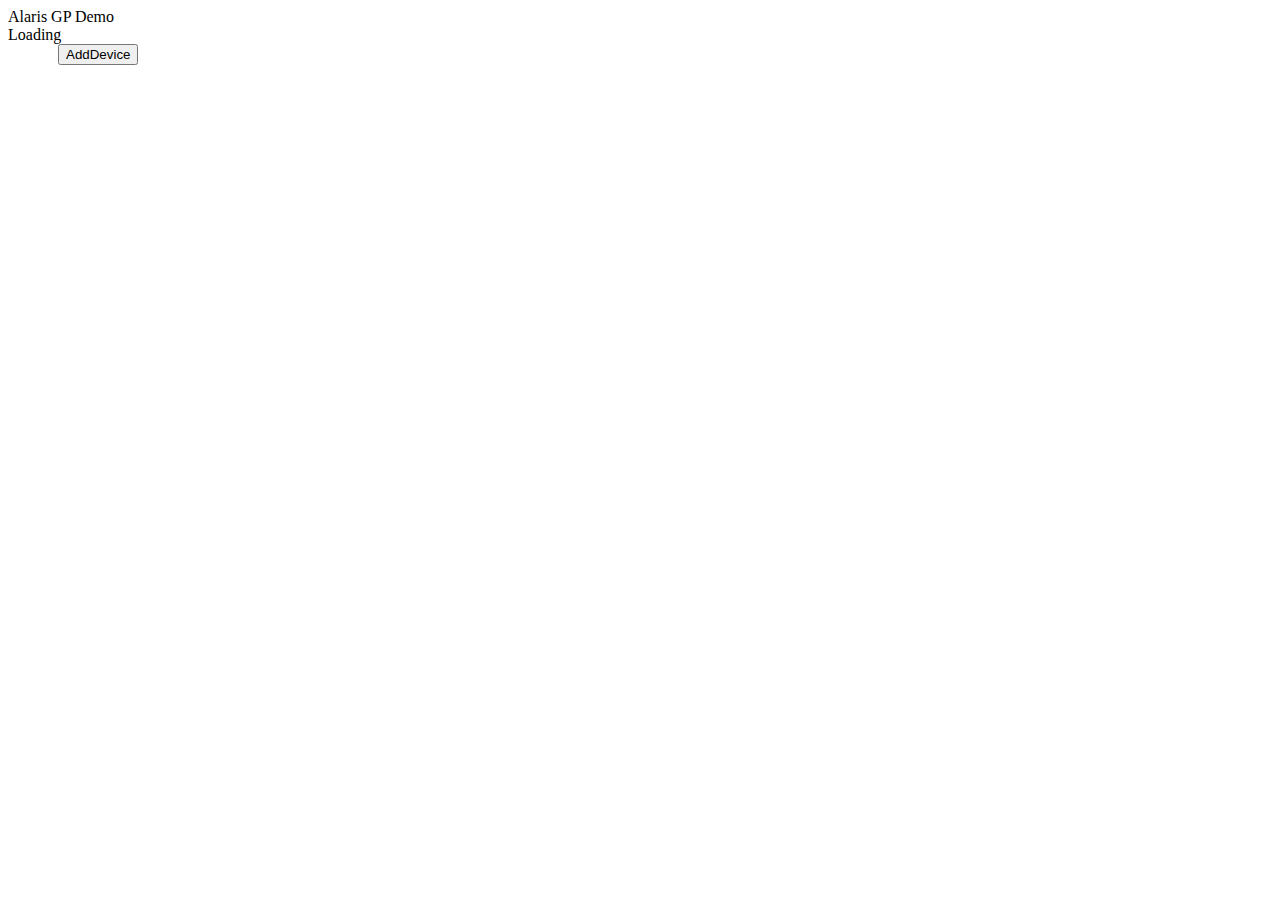
==== examples/demos/AlarisGP/index.html @ bced6254 "ok" ====
<!DOCTYPE html>
<html>
    <head>
        <meta charset="utf-8">
        <meta http-equiv="X-UA-Compatible" content="IE=edge,chrome=1">
        <title></title>
        <meta name="description" content="">
        <meta name="viewport" content="width=device-width">
        
        <link href="../../client/lib/bootstrap/css/bootstrap.min.css" rel="stylesheet" media="screen">
        <link href="../../client/app/plugins/graphbuilder/graph.css" rel="stylesheet" type="text/css"/>
        <link href="../../client/css/style.css" rel="stylesheet" type="text/css"/>
        <style>
            area {
                cursor:pointer;
            }
            div#content {
                margin-left: auto;
                margin-right: auto;
            }
        </style>
    </head>
    <body>
        <div id="content" class="content" style="display:none;"></div>
        <div id="splash" class="demo-splash">
            <div class="loader">
                <div class="version">Alaris GP Demo</div>
                <div class="bar">Loading<div></div><div></div><div></div><div></div></div>
            </div>
        </div>
        <map name="prototypeMap" id="prototypeMap">
<!--
	    <area class="topline" shape="rect" coords="94,110,210,138">
	    <area class="fndisp1" shape="rect" coords="92,217,135,230">
	    <area class="fndisp2" shape="rect" coords="134,217,177,230">
	    <area class="fndisp3" shape="rect" coords="177,217,217,230">
        <area class="middisp_drate" shape="rect" coords="92,142,212,214">
-->
<!--	    <area class="middisp" shape="rect" coords="92,142,212,214">-->
		<area class="btn_fup" shape="rect" coords="91,265,121,294" href="#!">
		<area class="btn_sup" shape="rect" coords="121,267,151,293" href="#!">
		<area class="btn_sdown" shape="rect" coords="158,265,187,291" href="#!">
		<area class="btn_fdown" shape="rect" coords="186,265,217,292" href="#!">
	    <area class="btn_key1" shape="rect" coords="95,234,136,259" href="#!">
	    <area class="btn_key2" shape="rect" coords="136,232,172,260" href="#!">
	    <area class="btn_key3" shape="rect" coords="172,229,218,258" href="#!">
	    <area class="btn_run" shape="rect" coords="89,299,128,324" href="#!">
	    <area class="btn_pause" shape="rect" coords="88,324,128,352" href="#!">
	    <area class="btn_query" shape="rect" coords="136,325,171,351" href="#!">
	    <area class="btn_on" shape="rect" coords="149,347,192,373" href="#!">
        </map>
        <input type="button" class="btnAddDevice" value="AddDevice" style="margin-left: 50px;;"/><br/>
        <script type="application/javascript" src="../../client/lib/promise-0.1.1.js"></script>
		<script type="text/javascript" src="../../client/lib/jquery.js"></script>
		<script type="text/javascript" src="../../client/lib/underscore/underscore.js"></script>
		<script type="text/javascript" src="../../client/lib/backbone.js"></script>
		<script type="text/javascript" src="../../client/lib/handlebars-v1.1.0.js"></script>
		<script type="text/javascript" src="../../client/lib/bootstrap/js/bootstrap.min.js"></script>
        <script src="../../client/require.js" data-main="js/index.js"></script>
    </body>
</html>
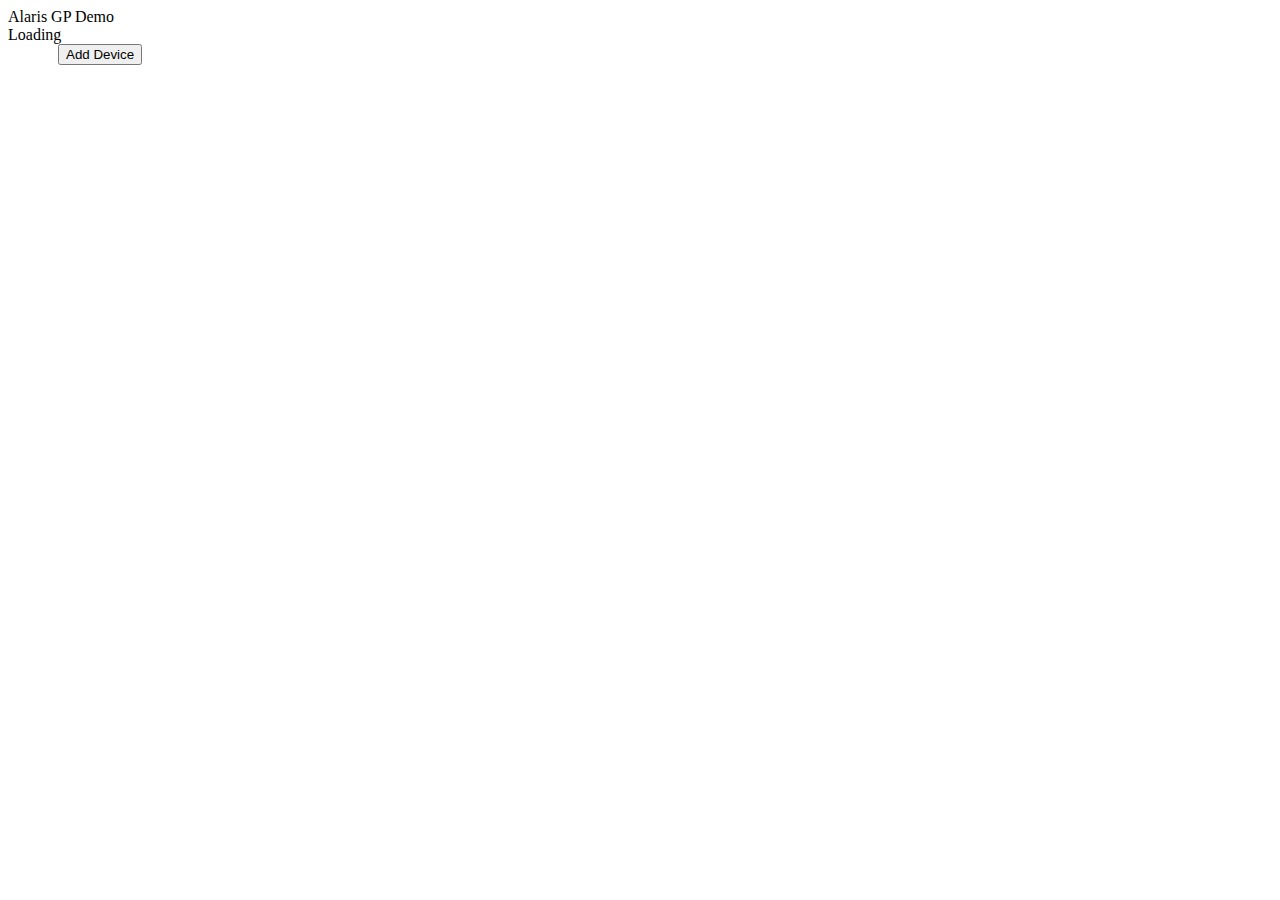
==== commit 5a7caaa9: "backup" ====
--- a/examples/demos/AlarisGP/index.html
+++ b/examples/demos/AlarisGP/index.html
@@ -49,7 +49,7 @@
 	    <area class="btn_query" shape="rect" coords="136,325,171,351" href="#!">
 	    <area class="btn_on" shape="rect" coords="149,347,192,373" href="#!">
         </map>
-        <input type="button" class="btnAddDevice" value="AddDevice" style="margin-left: 50px;;"/><br/>
+        <input type="button" class="btnAddDevice" value="Add Device" style="margin-left: 50px;;"/><br/>
         <script type="application/javascript" src="../../client/lib/promise-0.1.1.js"></script>
 		<script type="text/javascript" src="../../client/lib/jquery.js"></script>
 		<script type="text/javascript" src="../../client/lib/underscore/underscore.js"></script>
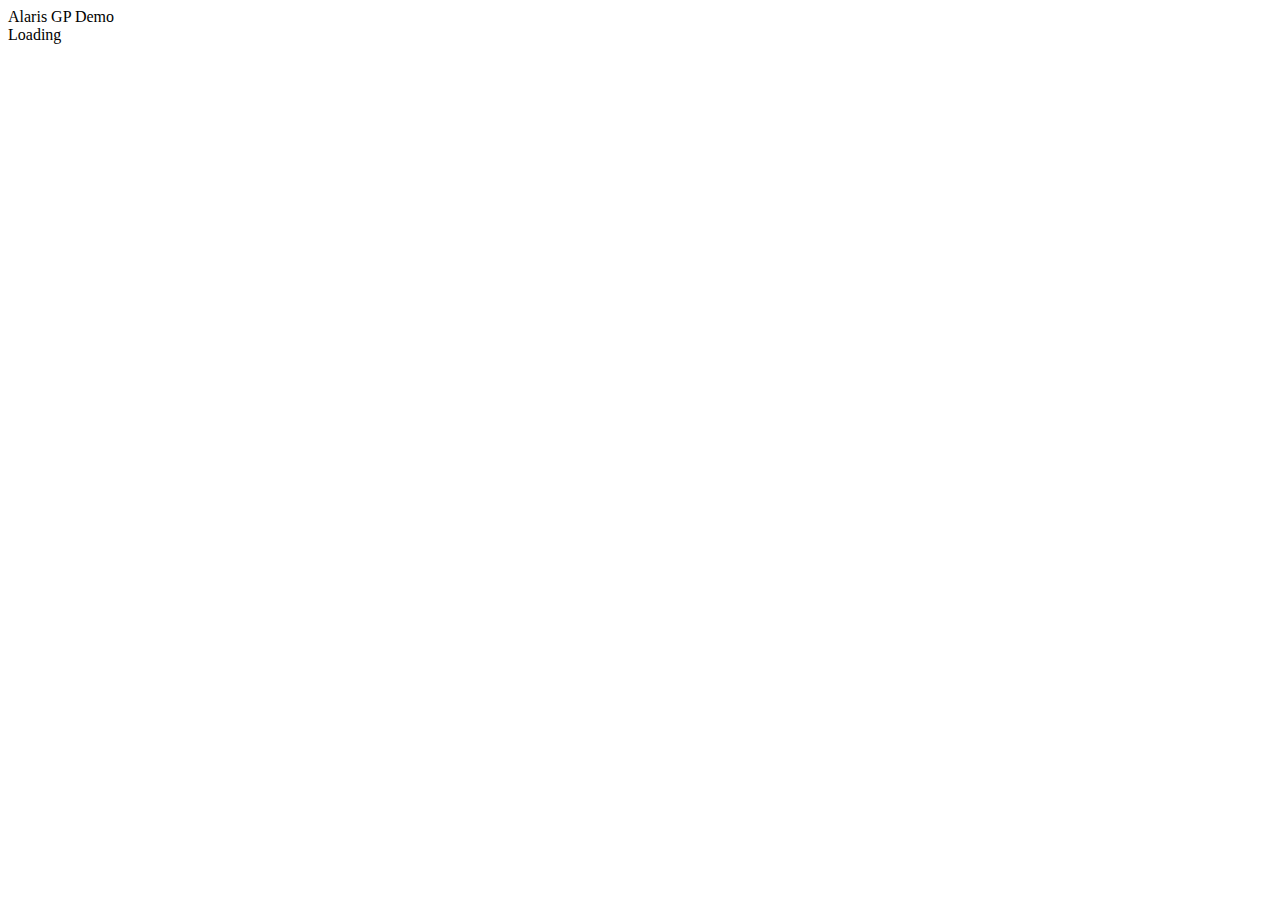
==== commit 27415599: "working demo" ====
--- a/examples/demos/AlarisGP/index.html
+++ b/examples/demos/AlarisGP/index.html
@@ -6,17 +6,26 @@
         <title></title>
         <meta name="description" content="">
         <meta name="viewport" content="width=device-width">
-        
+
         <link href="../../client/lib/bootstrap/css/bootstrap.min.css" rel="stylesheet" media="screen">
         <link href="../../client/app/plugins/graphbuilder/graph.css" rel="stylesheet" type="text/css"/>
         <link href="../../client/css/style.css" rel="stylesheet" type="text/css"/>
         <style>
+            img {
+                -webkit-user-select: none;
+            }
             area {
                 cursor:pointer;
             }
             div#content {
                 margin-left: auto;
                 margin-right: auto;
+            }
+
+            .dbg textarea {
+                background: transparent;
+                border: none;
+                resize: none;
             }
         </style>
     </head>
@@ -28,34 +37,12 @@
                 <div class="bar">Loading<div></div><div></div><div></div><div></div></div>
             </div>
         </div>
-        <map name="prototypeMap" id="prototypeMap">
-<!--
-	    <area class="topline" shape="rect" coords="94,110,210,138">
-	    <area class="fndisp1" shape="rect" coords="92,217,135,230">
-	    <area class="fndisp2" shape="rect" coords="134,217,177,230">
-	    <area class="fndisp3" shape="rect" coords="177,217,217,230">
-        <area class="middisp_drate" shape="rect" coords="92,142,212,214">
--->
-<!--	    <area class="middisp" shape="rect" coords="92,142,212,214">-->
-		<area class="btn_fup" shape="rect" coords="91,265,121,294" href="#!">
-		<area class="btn_sup" shape="rect" coords="121,267,151,293" href="#!">
-		<area class="btn_sdown" shape="rect" coords="158,265,187,291" href="#!">
-		<area class="btn_fdown" shape="rect" coords="186,265,217,292" href="#!">
-	    <area class="btn_key1" shape="rect" coords="95,234,136,259" href="#!">
-	    <area class="btn_key2" shape="rect" coords="136,232,172,260" href="#!">
-	    <area class="btn_key3" shape="rect" coords="172,229,218,258" href="#!">
-	    <area class="btn_run" shape="rect" coords="89,299,128,324" href="#!">
-	    <area class="btn_pause" shape="rect" coords="88,324,128,352" href="#!">
-	    <area class="btn_query" shape="rect" coords="136,325,171,351" href="#!">
-	    <area class="btn_on" shape="rect" coords="149,347,192,373" href="#!">
-        </map>
-        <input type="button" class="btnAddDevice" value="Add Device" style="margin-left: 50px;;"/><br/>
         <script type="application/javascript" src="../../client/lib/promise-0.1.1.js"></script>
-		<script type="text/javascript" src="../../client/lib/jquery.js"></script>
-		<script type="text/javascript" src="../../client/lib/underscore/underscore.js"></script>
-		<script type="text/javascript" src="../../client/lib/backbone.js"></script>
-		<script type="text/javascript" src="../../client/lib/handlebars-v1.1.0.js"></script>
-		<script type="text/javascript" src="../../client/lib/bootstrap/js/bootstrap.min.js"></script>
+        <script type="text/javascript" src="../../client/lib/jquery.js"></script>
+        <script type="text/javascript" src="../../client/lib/underscore/underscore.js"></script>
+        <script type="text/javascript" src="../../client/lib/backbone.js"></script>
+        <script type="text/javascript" src="../../client/lib/handlebars-v1.1.0.js"></script>
+        <script type="text/javascript" src="../../client/lib/bootstrap/js/bootstrap.min.js"></script>
         <script src="../../client/require.js" data-main="js/index.js"></script>
     </body>
 </html>
